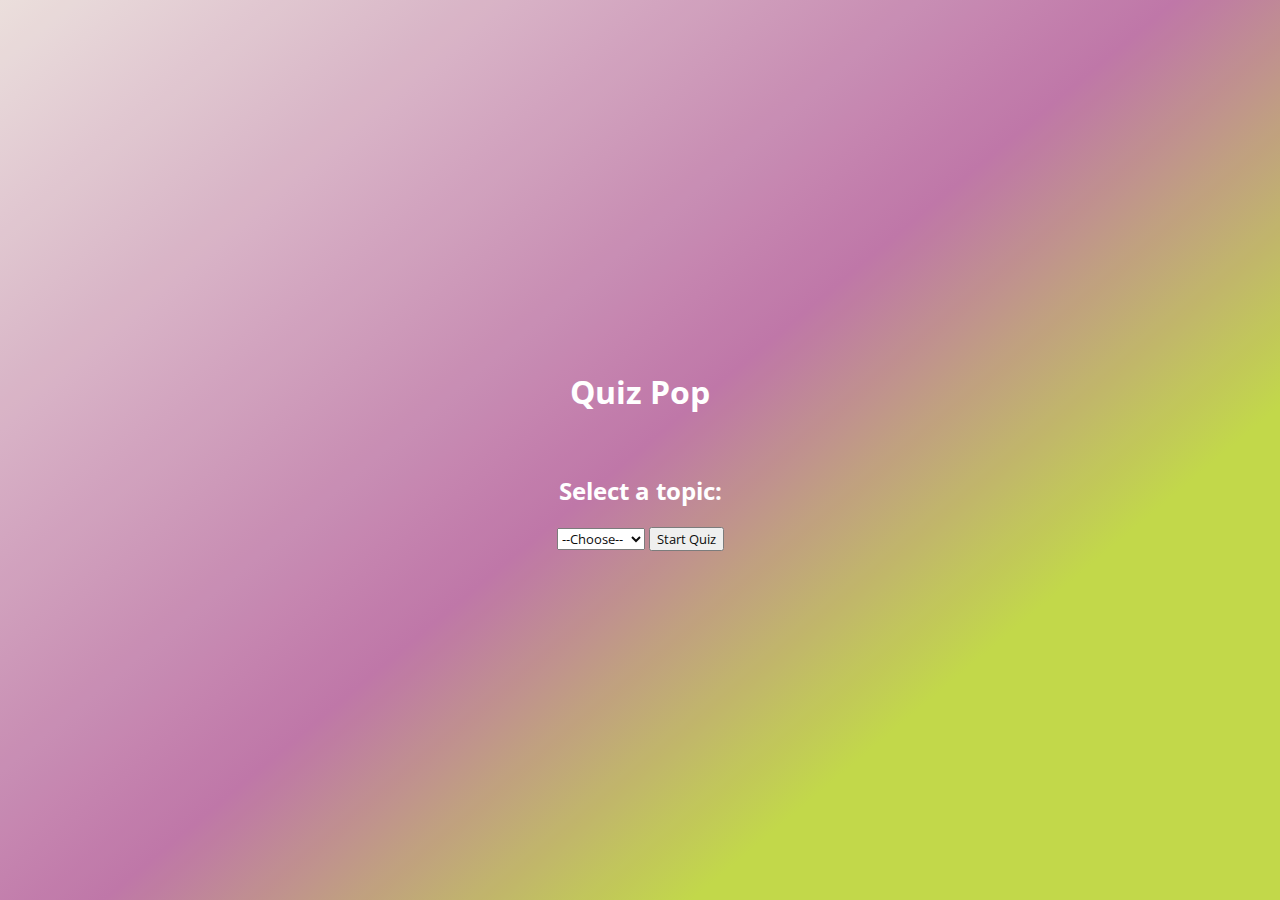
==== src/index.html @ 8e78b8bd "everything works now" ====
<!DOCTYPE html>
<html lang="en">
  <head>
    <meta charset="UTF-8" />
    <meta name="viewport" content="width=device-width, initial-scale=1.0" />
    <title>Quiz Pop</title>
    <link rel="stylesheet" href="css/style.css" />
  </head>
  <body>
    <div class="container" id="main">
      <h1>Quiz Pop</h1>
      <div class="topic-selector">
        <h2>Select a topic:</h2>
        <select id="topic-select">
          <option value="">--Choose--</option>
          <option value="history">History</option>
          <option value="geography">Geography</option>
          <option value="science">Science</option>
        </select>
        <button id="start-quiz-btn">Start Quiz</button>
      </div>
      <div class="question-container">
        <h2>Question 1</h2>
        <p class="question">What is the capital of France?</p>
        <div class="options">
          <div class="option">
            <input type="radio" name="option1" value="Paris">Paris
          </div>
          <div class="option">
            <input type="radio" name="option1" value="London">London
          </div>
          <div class="option">
            <input type="radio" name="option1" value="Rome">Rome
          </div>
        </div>
        <button id="next-question-btn">Next</button>
      </div>
      <div class="score-container">
        <h2>Your score is:</h2>
        <p id="score"></p>
      </div>
    </div>
    <script src="js/index.js"></script>
  
  </body>
</html>
---- src/css/style.css ----
@import url('https://fonts.googleapis.com/css2?family=Open+Sans:wght@300;400&display=swap');

* {
  font-family: 'Open Sans', sans-serif;
}

html,
body {
  margin: 0px;
  padding: 0px;
}

#main {
  width: 100vw;
  height: 100vh;
  display: flex;
  flex-direction: column;
  justify-content: center;
  align-items: center;
}
.header {
  margin: 0px;
}
p {
  margin: 4px;
}

code {
  font-family: monospace;
  font-size: 1rem;
  background-color: rgb(219, 219, 219);
  padding: 2px;
}

#api-status {
  margin-top: 100px;
  font-family: monospace;
  text-align: center;
  font-size: 1rem;
  background-color: rgb(219, 219, 219);
  padding: 10px;
}
.container {
  width: 500px;
  margin: 0 auto;
  text-align: center;
      background-color: #1fc8db;
    background-image: linear-gradient(140deg, #EADEDB 0%, #BC70A4 50%, #BFD641 75%);
    color: white;
    opacity: 0.95;

}
.topic-selector {
  margin-top: 20px;
}
.question-container {
  margin-top: 20px;
  display: none;
}
.question {
  margin-bottom: 20px;
}
.options {
  margin-top: 20px;
}
.option {
  display: inline-block;
  margin-right: 20px;
}
.score-container {
  margin-top: 20px;
  display: none;
}
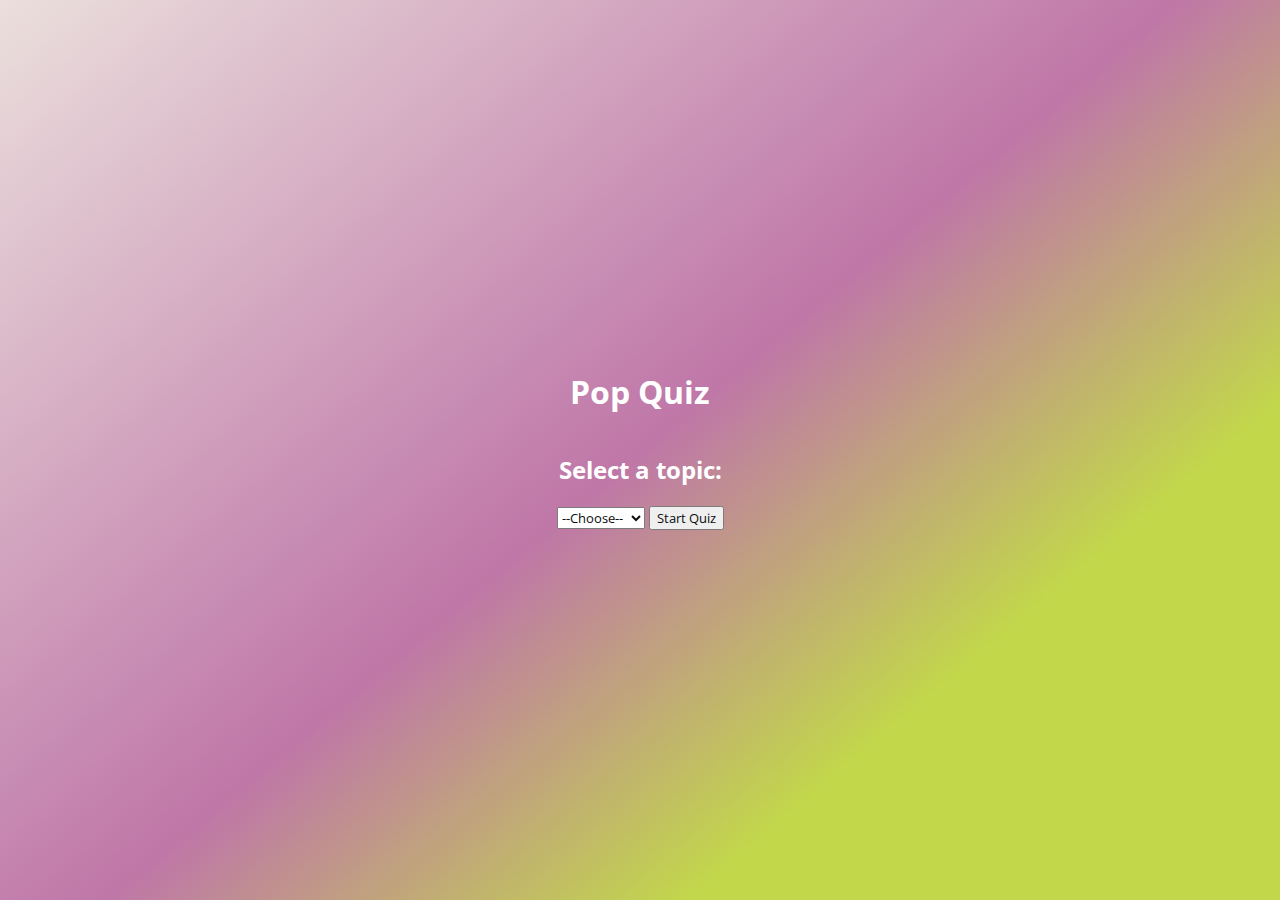
==== commit 9197922f: "everything works now" ====
--- a/src/index.html
+++ b/src/index.html
@@ -3,12 +3,12 @@
   <head>
     <meta charset="UTF-8" />
     <meta name="viewport" content="width=device-width, initial-scale=1.0" />
-    <title>Quiz Pop</title>
+    <title>Pop Quiz</title>
     <link rel="stylesheet" href="css/style.css" />
   </head>
   <body>
     <div class="container" id="main">
-      <h1>Quiz Pop</h1>
+      <h1 class="header">Pop Quiz</h1>
       <div class="topic-selector">
         <h2>Select a topic:</h2>
         <select id="topic-select">
